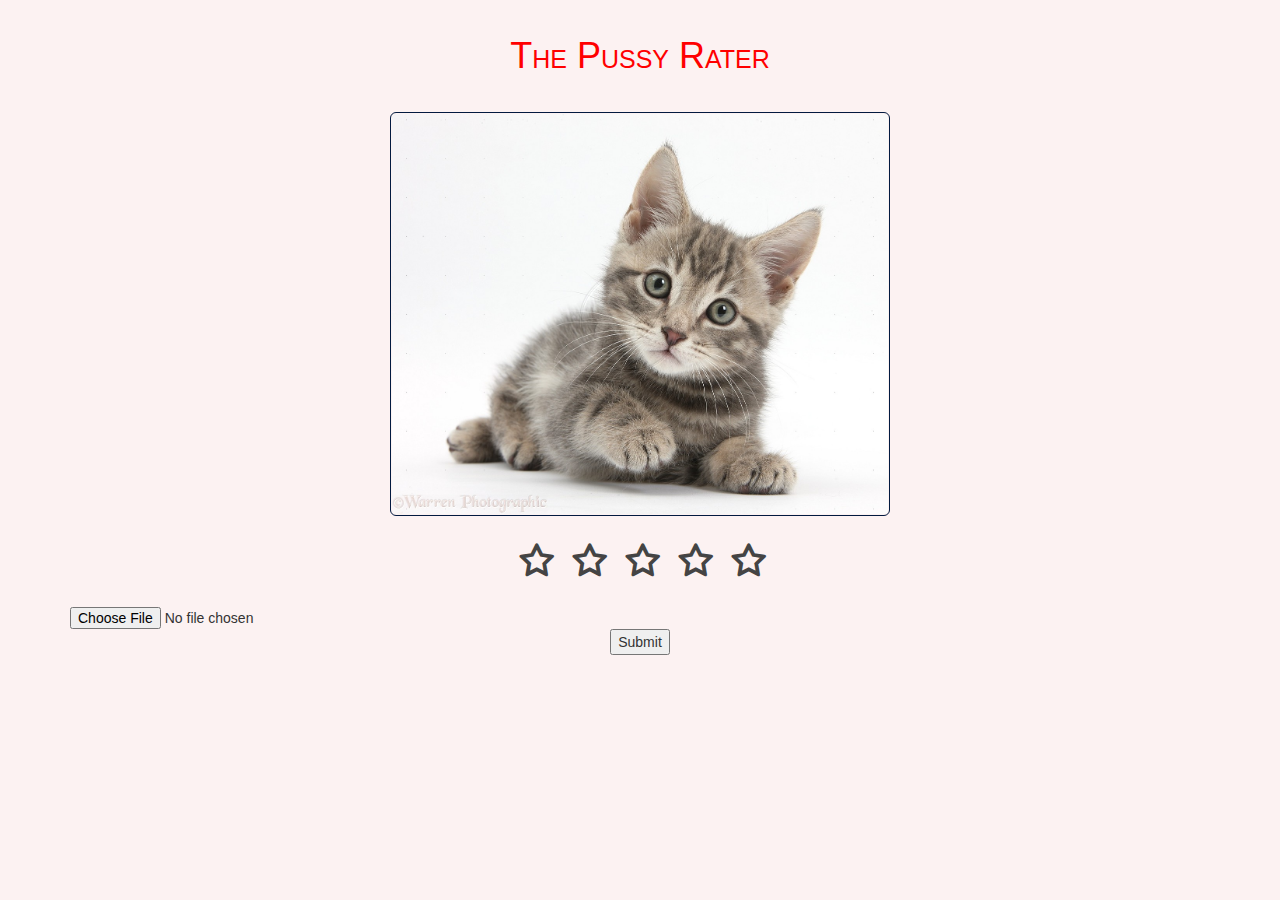
==== html/index.html @ 8aefb0fd "fend and bend combined" ====
<!DOCTYPE html>
<html>
    <head>
        <title>THE PUSSY RATER</title>
         <!-- Latest compiled and minified CSS -->
<link rel="stylesheet" href="https://maxcdn.bootstrapcdn.com/bootstrap/3.3.6/css/bootstrap.min.css">
<link rel="stylesheet" href="css2/style.css">
<link rel="stylesheet" href="//netdna.bootstrapcdn.com/font-awesome/4.2.0/css/font-awesome.min.css">

<!-- jQuery library -->
<script src="https://ajax.googleapis.com/ajax/libs/jquery/2.1.0/jquery.js"></script>
<script src="https://ajax.googleapis.com/ajax/libs/jquery/2.1.0/jquery.min.js"></script>

<script src="js/star-rating.js" type="text/javascript"></script>

<!-- Latest compiled JavaScript -->
<script src="https://maxcdn.bootstrapcdn.com/bootstrap/3.3.6/js/bootstrap.min.js"></script>
<meta name="viewport" content="width=device-width, initial-scale=1">
    </head>
<body>
    
<div id="alusta">
<h1 id="otsikko">The Pussy Rater</h1>


<div class="container">
<p>
<img class="img-responsive img-rounded" id="catimage" src="img/kitten1.jpg"/>
</p>

<div class="stars">
  <form action="">
    <input class="star star-5" id="star-5" type="radio" name="star" onclick="arvostele()"/>
    <label class="star star-5" for="star-5"></label>
    <input class="star star-4" id="star-4" type="radio" name="star" onclick="arvostele()"/>
    <label class="star star-4" for="star-4"></label>
    <input class="star star-3" id="star-3" type="radio" name="star" onclick="arvostele()"/>
    <label class="star star-3" for="star-3"></label>
    <input class="star star-2" id="star-2" type="radio" name="star" onclick="arvostele()"/>
    <label class="star star-2" for="star-2"></label>
    <input class="star star-1" id="star-1" type="radio" name="star" onclick="arvostele()"/>
    <label class="star star-1" for="star-1"></label>
  </form>
</div>

<div id="everything">
<nav>
    <ul class="nav nav-tabs">
        <li role="presentation" class="active"><a id="linka" href="#comment">Comments</a></li>
        <li role="presentation" class="active"><a id="linkb" href="#rating">Rating</a></li>
    </ul>
</nav>
    <div id="commentfield">
        <fieldset>
            <input type="text" placeholder="Name" size="15">
            <input type="text" placeholder="Comment" size="45">
            <input type="submit" value="Send"/><br><br>
        </fieldset>
        <p align="left">Name - Comment</p>
    </div>

    <div id="ratingfield">
        <p>This is a rating.</p>
    </div>
</div>
<input type="file" id="upload" onchange="previewFile()">
<button id="submit" type="submit" onclick="submitFile()">Submit</button>
</div>
</div>
<script src="js/funktiot.js"></script>
<script>
</script>
</body>

</html>
---- html/css2/style.css ----
body {
    text-align: center;
    background-color: #FCF2F2;
}

h1 {
   color: red;
   margin: 1em;
   text-align: center;
   font-variant: small-caps;
}

#everything {
    width: 600px;
    margin: auto;
    margin-bottom: 50px;
    background-color: white;
}

#ratingfield {
    margin: 10px;
    min-height: 150px;
}

#commentfield {
    margin: 10px;
    min-height: 150px;
}

#catimage {
    max-width: 500px;
    margin-left: auto;
    margin-right: auto;
    padding:1px;
    border:1px solid #021a40;
    
}

div.stars {
  width: 270px;
  display: inline-block;
}

input.star { display: none; }

label.star {
  float: right;
  padding: 10px;
  font-size: 36px;
  color: #444;
  transition: all .2s;
}

input.star:checked ~ label.star:before {
  content: '\f005';
  color: #FD4;
  transition: all .25s;
}

input.star-5:checked ~ label.star:before {
  color: #FE7;
  text-shadow: 0 0 20px #952;
}

input.star-1:checked ~ label.star:before { color: #F62; }

label.star:hover { transform: rotate(-15deg) scale(1.3); }

label.star:before {
  content: '\f006';
  font-family: FontAwesome;
}
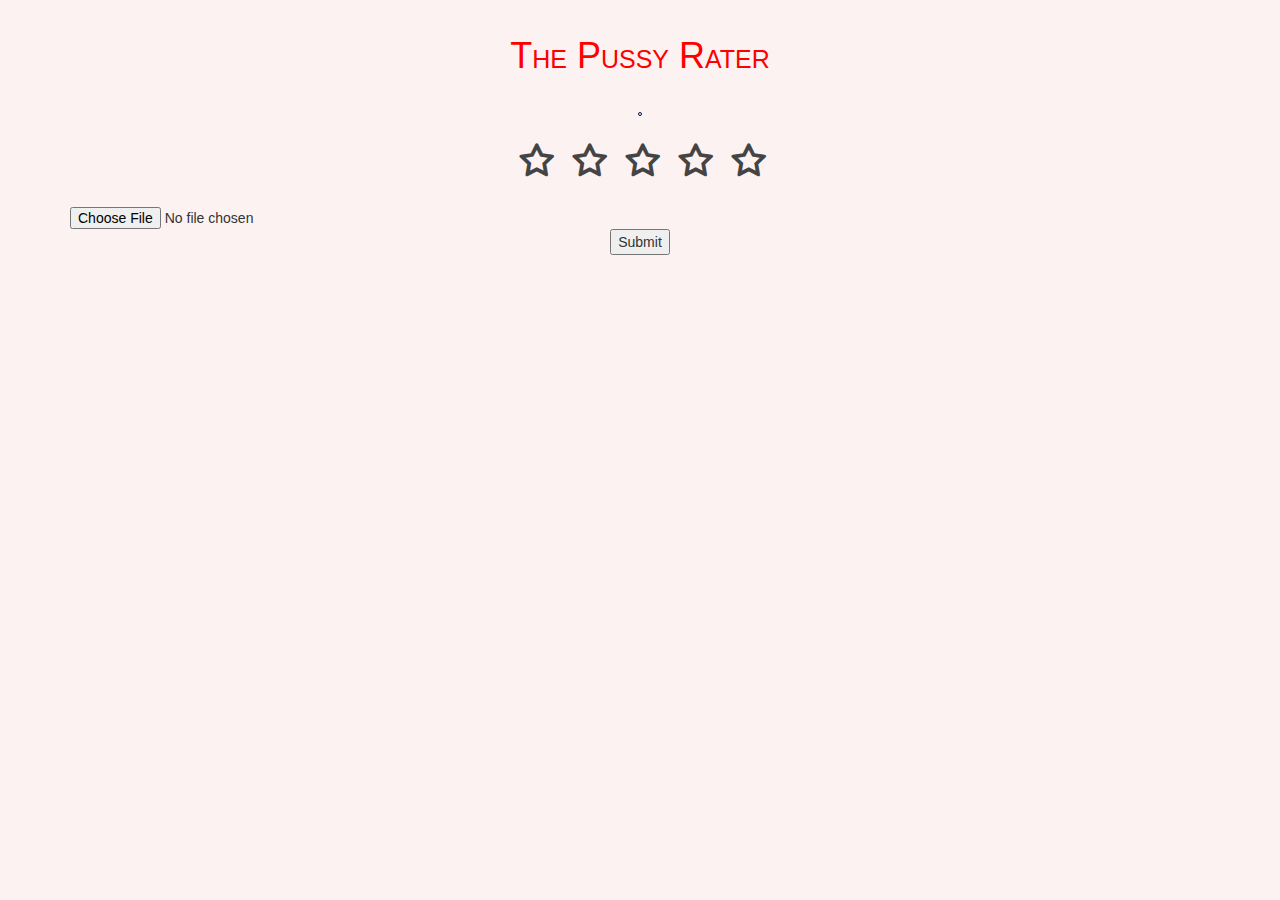
==== commit bb50054d: "rough version" ====
--- a/html/index.html
+++ b/html/index.html
@@ -11,6 +11,8 @@
 <script src="https://ajax.googleapis.com/ajax/libs/jquery/2.1.0/jquery.js"></script>
 <script src="https://ajax.googleapis.com/ajax/libs/jquery/2.1.0/jquery.min.js"></script>
 
+<script src="https://hammerjs.github.io/dist/hammer.js"></script>
+
 <script src="js/star-rating.js" type="text/javascript"></script>
 
 <!-- Latest compiled JavaScript -->
@@ -20,25 +22,28 @@
 <body>
     
 <div id="alusta">
+    <div class="container">
+    
 <h1 id="otsikko">The Pussy Rater</h1>
 
 
-<div class="container">
+
+
 <p>
-<img class="img-responsive img-rounded" id="catimage" src="img/kitten1.jpg"/>
+<img class="img-responsive img-rounded" id="catimage"/>
 </p>
 
 <div class="stars">
   <form action="">
-    <input class="star star-5" id="star-5" type="radio" name="star" onclick="arvostele()"/>
+    <input class="star star-5" id="star-5" type="radio" name="star"/>
     <label class="star star-5" for="star-5"></label>
-    <input class="star star-4" id="star-4" type="radio" name="star" onclick="arvostele()"/>
+    <input class="star star-4" id="star-4" type="radio" name="star" />
     <label class="star star-4" for="star-4"></label>
-    <input class="star star-3" id="star-3" type="radio" name="star" onclick="arvostele()"/>
+    <input class="star star-3" id="star-3" type="radio" name="star" />
     <label class="star star-3" for="star-3"></label>
-    <input class="star star-2" id="star-2" type="radio" name="star" onclick="arvostele()"/>
+    <input class="star star-2" id="star-2" type="radio" name="star" />
     <label class="star star-2" for="star-2"></label>
-    <input class="star star-1" id="star-1" type="radio" name="star" onclick="arvostele()"/>
+    <input class="star star-1" id="star-1" type="radio" name="star"/>
     <label class="star star-1" for="star-1"></label>
   </form>
 </div>
@@ -65,11 +70,11 @@
 </div>
 <input type="file" id="upload" onchange="previewFile()">
 <button id="submit" type="submit" onclick="submitFile()">Submit</button>
+</body>
 </div>
+
 </div>
 <script src="js/funktiot.js"></script>
-<script>
-</script>
-</body>
+
 
 </html>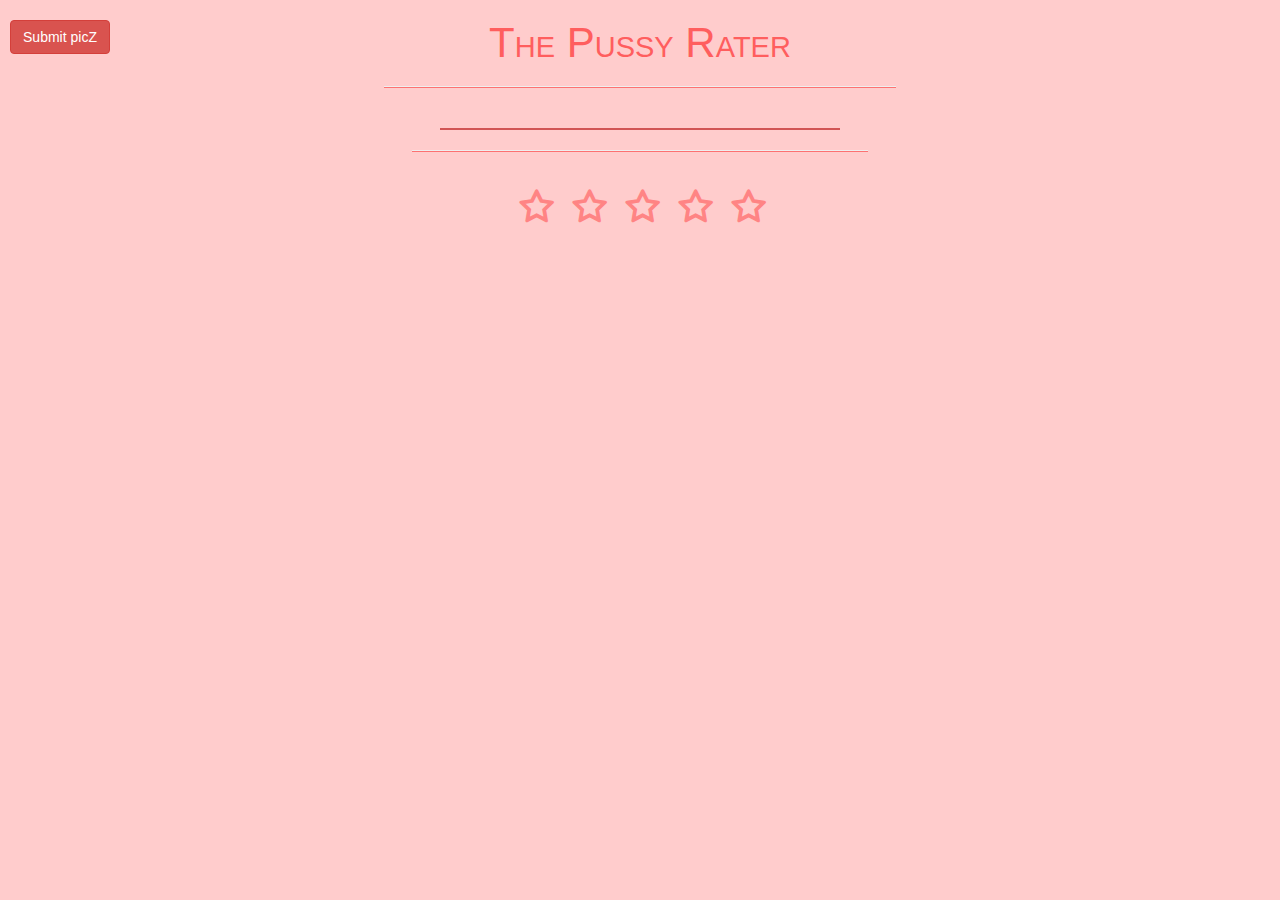
==== commit 9d40c7d5: "so many changes wow" ====
--- a/html/index.html
+++ b/html/index.html
@@ -13,27 +13,27 @@
 
 <script src="https://hammerjs.github.io/dist/hammer.js"></script>
 
-<script src="js/star-rating.js" type="text/javascript"></script>
+
 
 <!-- Latest compiled JavaScript -->
 <script src="https://maxcdn.bootstrapcdn.com/bootstrap/3.3.6/js/bootstrap.min.js"></script>
 <meta name="viewport" content="width=device-width, initial-scale=1">
     </head>
 <body>
+
+<h1 id="otsikko">The Pussy Rater</h1>
+<hr>
+
+<div class="container">
     
-<div id="alusta">
-    <div class="container">
-    
-<h1 id="otsikko">The Pussy Rater</h1>
+<p>
+<img class="img-responsive" id="catimage"/>
+</p>
 
 
+<hr>
 
-
-<p>
-<img class="img-responsive img-rounded" id="catimage"/>
-</p>
-
-<div class="stars">
+<div id="tahti" class="stars">
   <form action="">
     <input class="star star-5" id="star-5" type="radio" name="star"/>
     <label class="star star-5" for="star-5"></label>
@@ -47,33 +47,58 @@
     <label class="star star-1" for="star-1"></label>
   </form>
 </div>
-
+</div>
+<!--EI SKAALAUDU. ONKO MAHDOLLISTA SAADA SKAALAUTUU?-->
 <div id="everything">
-<nav>
-    <ul class="nav nav-tabs">
-        <li role="presentation" class="active"><a id="linka" href="#comment">Comments</a></li>
-        <li role="presentation" class="active"><a id="linkb" href="#rating">Rating</a></li>
-    </ul>
-</nav>
-    <div id="commentfield">
-        <fieldset>
-            <input type="text" placeholder="Name" size="15">
-            <input type="text" placeholder="Comment" size="45">
-            <input type="submit" value="Send"/><br><br>
-        </fieldset>
-        <p align="left">Name - Comment</p>
-    </div>
-
-    <div id="ratingfield">
-        <p>This is a rating.</p>
+    <div class="container">
+        <div class="row">
+            <div class="col-md-8">
+                <ul class="nav nav-tabs" id="myTab">
+                    <li class="active"><a href="#kommentit" data-toggle="tab">Comments</a></li>
+                    <li><a href="#arvosana" data-toggle="tab">Rating</a></li>
+                </ul>
+                <div class="tab-content my-tab">
+                    <div class="tab-pane active" id="kommentit">
+                        <div class="row">
+                            <div class="col-md-12">
+                                <div id="commentfield">
+									<fieldset>
+										<input type="text" placeholder="Nick" id="nimi" size="15">
+										<input type="text" id="kommentti" placeholder="Comment" size="45">
+										<input type="submit" id="comment" value="Send"/><br><br>
+									</fieldset>
+									
+									<!--VOIKS TÄHÄ SAAHA MARGINIA?::)-->
+									<div id="comments" align="left">
+										<p>Plz work</p>
+									</div>
+								</div>
+                            </div>
+                        </div>
+                    </div>
+					<div class="tab-pane" id="arvosana">
+						<div class="row">
+						    <div class="col-md-12">
+								<div id="ratingfield">
+									<p>This is a rating.</p>
+							</div>
+							</div>
+                        </div>
+                    </div>
+                </div>
+            </div>
+        </div>
     </div>
 </div>
-<input type="file" id="upload" onchange="previewFile()">
-<button id="submit" type="submit" onclick="submitFile()">Submit</button>
-</body>
+
+
+<div id="addcat">
+<label class="btn btn-danger" for="upload"><input type="file" id="upload" style="display:none" onchange="previewFile()">
+Submit picZ</label>
 </div>
 
-</div>
+</body>
+
 <script src="js/funktiot.js"></script>
 
 
--- a/html/css2/style.css
+++ b/html/css2/style.css
@@ -1,39 +1,90 @@
 body {
     text-align: center;
-    background-color: #FCF2F2;
+    background-color: #FFCCCC;
 }
 
 h1 {
-   color: red;
-   margin: 1em;
+   color: #FF5E5E;
+   font-family:Arial,  Verdana, Sans-serif;
+   font-size: 3em;
+   margin-bottom: 0em;
    text-align: center;
    font-variant: small-caps;
+}
+
+hr {
+    color: #FD7171;
+    background-color: #FD7171;
+    height: 1px;
+    width: 40%;
 }
 
 #everything {
     width: 600px;
     margin: auto;
     margin-bottom: 50px;
-    background-color: white;
 }
 
-#ratingfield {
-    margin: 10px;
-    min-height: 150px;
+.tab-content {
+	max-width: 600px;
 }
 
-#commentfield {
-    margin: 10px;
-    min-height: 150px;
+#myTab {
+	border-color:#EB7213;
+	max-width: 600px;
+	
 }
 
+#myTab li a {
+	color: #FFCCCC;
+	border-color: #EB7213;
+	background-color:#FF5E5E;
+}
+
+#myTab li.active a {
+	color: #651D1D;
+	border-bottom-color: transparent;
+	background-color:#FFAEAE;
+	}
+	
+.my-tab .tab-pane {
+	border:solid 1px #EB7213;
+	border-top: 0;
+	background-color:#FFAEAE;
+}
+#row {
+	max-width: 500px !important;
+}
+
+fieldset {
+	margin: 20px;	
+	text-align: left;	
+}
+
+p {
+	margin: 20px;
+	text-align: left;
+}
+
+
 #catimage {
-    max-width: 500px;
+    width: 400px;
+    max-height: 500px;
     margin-left: auto;
     margin-right: auto;
-    padding:1px;
-    border:1px solid #021a40;
+    border: 1px solid #D15555;
     
+}
+
+#addcat {
+    position: fixed;
+    top: 20px;
+    left: 10px;
+    width: 100px;
+}
+
+.navbar{ 
+    background-image: none;
 }
 
 div.stars {
@@ -47,7 +98,7 @@
   float: right;
   padding: 10px;
   font-size: 36px;
-  color: #444;
+  color: #FF8484;
   transition: all .2s;
 }
 
@@ -70,3 +121,4 @@
   content: '\f006';
   font-family: FontAwesome;
 }
+
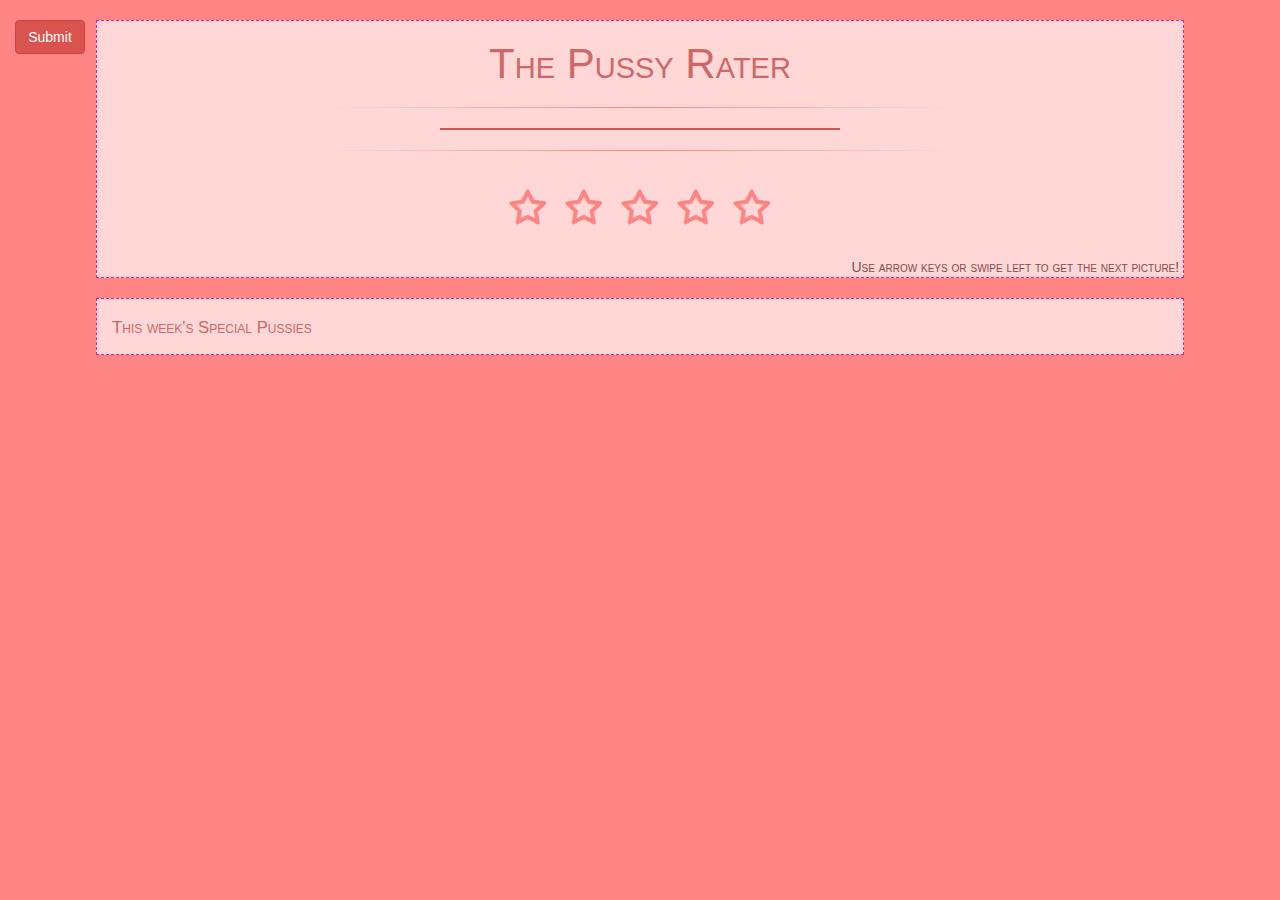
==== commit 2b2c6050: "jasmine&final touches" ====
--- a/html/index.html
+++ b/html/index.html
@@ -11,9 +11,8 @@
 <script src="https://ajax.googleapis.com/ajax/libs/jquery/2.1.0/jquery.js"></script>
 <script src="https://ajax.googleapis.com/ajax/libs/jquery/2.1.0/jquery.min.js"></script>
 
+<!-- Swiping -->
 <script src="https://hammerjs.github.io/dist/hammer.js"></script>
-
-
 
 <!-- Latest compiled JavaScript -->
 <script src="https://maxcdn.bootstrapcdn.com/bootstrap/3.3.6/js/bootstrap.min.js"></script>
@@ -21,67 +20,65 @@
     </head>
 <body>
 
-<h1 id="otsikko">The Pussy Rater</h1>
-<hr>
-
-<div class="container">
-    
-<p>
-<img class="img-responsive" id="catimage"/>
-</p>
-
-
-<hr>
-
-<div id="tahti" class="stars">
-  <form action="">
-    <input class="star star-5" id="star-5" type="radio" name="star"/>
-    <label class="star star-5" for="star-5"></label>
-    <input class="star star-4" id="star-4" type="radio" name="star" />
-    <label class="star star-4" for="star-4"></label>
-    <input class="star star-3" id="star-3" type="radio" name="star" />
-    <label class="star star-3" for="star-3"></label>
-    <input class="star star-2" id="star-2" type="radio" name="star" />
-    <label class="star star-2" for="star-2"></label>
-    <input class="star star-1" id="star-1" type="radio" name="star"/>
-    <label class="star star-1" for="star-1"></label>
-  </form>
-</div>
-</div>
-<!--EI SKAALAUDU. ONKO MAHDOLLISTA SAADA SKAALAUTUU?-->
-<div id="everything">
-    <div class="container">
+<!-- Bootstrap container: sivuston sisalto -->
+<div class="container" id="container">
+    <h1>The Pussy Rater</h1>
+    <hr>
+    <!-- Kissakuva, vaihtuu javascriptilla -->
+    <p>
+        <img class="img-responsive" id="catimage"/>
+    </p>
+    <hr>
+    <!-- Arvostelutahdet -->
+    <div id="tahti" class="stars">
+        <form action="">
+        <input class="star star-5" id="star-5" type="radio" name="star"/>
+        <label class="star star-5" for="star-5"></label>
+        <input class="star star-4" id="star-4" type="radio" name="star" />
+        <label class="star star-4" for="star-4"></label>
+        <input class="star star-3" id="star-3" type="radio" name="star" />
+        <label class="star star-3" for="star-3"></label>
+        <input class="star star-2" id="star-2" type="radio" name="star" />
+        <label class="star star-2" for="star-2"></label>
+        <input class="star star-1" id="star-1" type="radio" name="star"/>
+        <label class="star star-1" for="star-1"></label>
+        </form>
+    </div>
+    <!-- Navigaatio kommenttien ja arvosteluiden valilla -->
+    <div id="everything" role="navigation">
         <div class="row">
-            <div class="col-md-8">
-                <ul class="nav nav-tabs" id="myTab">
+            <div class="col-md-12">
+                <!-- Navin linkit -->
+                <ul class="nav nav-tabs" data-tabs="tabs" id="myTab">
                     <li class="active"><a href="#kommentit" data-toggle="tab">Comments</a></li>
                     <li><a href="#arvosana" data-toggle="tab">Rating</a></li>
                 </ul>
                 <div class="tab-content my-tab">
+                    <!-- Kommenttikenttä -->
                     <div class="tab-pane active" id="kommentit">
                         <div class="row">
                             <div class="col-md-12">
                                 <div id="commentfield">
 									<fieldset>
-										<input type="text" placeholder="Nick" id="nimi" size="15">
-										<input type="text" id="kommentti" placeholder="Comment" size="45">
-										<input type="submit" id="comment" value="Send"/><br><br>
+										<input type="text" class="nickinput" placeholder="Nick" id="nimi"  size="15">
+										<input type="text" class="commentinput" id="kommentti"  placeholder="Comment" size="45">
+										<input type="submit" id="comment" value="Send"/>
 									</fieldset>
-									
-									<!--VOIKS TÄHÄ SAAHA MARGINIA?::)-->
-									<div id="comments" align="left">
+									<hr id="valiviiva">
+									<div id="comments">
 										<p>Plz work</p>
 									</div>
 								</div>
                             </div>
                         </div>
                     </div>
+                    <!-- Arvostelukentta -->
 					<div class="tab-pane" id="arvosana">
 						<div class="row">
 						    <div class="col-md-12">
 								<div id="ratingfield">
 									<p>This is a rating.</p>
-							</div>
+							    </div>
 							</div>
                         </div>
                     </div>
@@ -89,17 +86,26 @@
             </div>
         </div>
     </div>
+
+    <div id="swipetext">
+        Use arrow keys or swipe left to get the next picture!
+    </div>
+</div> <!-- Container paattyy -->
+
+<!-- Submit-button-->
+<div id="addcat">
+    <label class="btn btn-danger" for="upload"><input type="file" id="upload" style="display:none" onchange="previewFile()">
+    Submit</label>
 </div>
 
-
-<div id="addcat">
-<label class="btn btn-danger" for="upload"><input type="file" id="upload" style="display:none" onchange="previewFile()">
-Submit picZ</label>
+<div class="container" id="monthlypics">
+    <h3>This week's Special Pussies</h3>
+    <div id="bestPussies"></div>
 </div>
 
+<script src="js/funktiot.js"></script>
 </body>
 
-<script src="js/funktiot.js"></script>
 
 
 </html>--- a/html/css2/style.css
+++ b/html/css2/style.css
@@ -1,10 +1,19 @@
 body {
+    background-color: #FF8484;
     text-align: center;
-    background-color: #FFCCCC;
+}
+
+/* Bootstrapin container-luokan lisamaarittelyja */
+.container {
+    background-color: #FFD7D7 !important;
+    width: 85%;
+    margin-top: 20px;
+    border: 1px dashed deeppink;
+    margin-bottom: 20px;
 }
 
 h1 {
-   color: #FF5E5E;
+   color: #CE6868 !important;
    font-family:Arial,  Verdana, Sans-serif;
    font-size: 3em;
    margin-bottom: 0em;
@@ -12,48 +21,55 @@
    font-variant: small-caps;
 }
 
-hr {
-    color: #FD7171;
-    background-color: #FD7171;
-    height: 1px;
-    width: 40%;
+h3 {
+   color: #CE6868 !important;
+   font-family: Arial,  Verdana, Sans-serif;
+   font-size: 1.2em;
+   margin-bottom: 1em;
+   text-align: left;
+   font-variant: small-caps;
 }
 
+hr {
+    border: 0;
+    height: 1px;
+    background: #FF8484;
+    background-image: linear-gradient(to right, #FFD7D7, #FF8484, #FFD7D7);
+    width: 60%;
+}
+
+#valiviiva {
+    background-image: linear-gradient(to right, #FFBEBE, #FF8484, #FFBEBE);
+    width: 80%;
+}
+
+/* Navtabin maarittelyja */
 #everything {
-    width: 600px;
+    width: 80%;
     margin: auto;
     margin-bottom: 50px;
 }
 
-.tab-content {
-	max-width: 600px;
+#myTab {
+	border-color:#CE6868;
 }
 
-#myTab {
-	border-color:#EB7213;
-	max-width: 600px;
-	
+#myTab li a {  /* navin linkki */
+	color: #FFCCCC;
+	border-color: #CE6868;
+	background-color:#CE6868;
 }
 
-#myTab li a {
-	color: #FFCCCC;
-	border-color: #EB7213;
-	background-color:#FF5E5E;
-}
-
-#myTab li.active a {
-	color: #651D1D;
+#myTab li.active a {  /* aktiivisena oleva navin linkki */
+	color: #8A4A4A;
 	border-bottom-color: transparent;
-	background-color:#FFAEAE;
+	background-color:#FFBEBE;
 	}
 	
 .my-tab .tab-pane {
-	border:solid 1px #EB7213;
+	border:solid 1px #CE6868;
 	border-top: 0;
-	background-color:#FFAEAE;
-}
-#row {
-	max-width: 500px !important;
+	background-color:#FFBEBE;
 }
 
 fieldset {
@@ -62,10 +78,44 @@
 }
 
 p {
+    color: #8A4A4A;
 	margin: 20px;
 	text-align: left;
 }
 
+.nickinput {
+    max-width: 20%;
+}
+.commentinput {
+    max-width: 50%;
+}
+
+#comments {
+    margin: 20px;
+    color: #8A4A4A;
+    text-align: left;
+}
+
+#ratingfield {
+    margin: 20px;
+    margin-bottom: 50px;
+    color: #8A4A4A;
+}
+
+#cat {
+    max-height: 100px;
+    border: 1px solid #D15555;
+}
+
+#bestPussies{
+    width: 60%;
+    margin: auto;
+}
+
+.prating {
+    margin: 0px 0px 10px 0px;
+    text-align: left;
+}
 
 #catimage {
     width: 400px;
@@ -75,20 +125,27 @@
     border: 1px solid #D15555;
     
 }
-
+/* submit-buttonin paikan maarittely */
 #addcat {
     position: fixed;
     top: 20px;
-    left: 10px;
     width: 100px;
+}
+
+#swipetext {
+    color: #8A4A4A;
+    font-variant: small-caps;
+    text-align: right;
+    position: relative;
+    left: 0.8em;
 }
 
 .navbar{ 
     background-image: none;
 }
 
+/* Tahdiston koodi: http://www.cssscript.com/simple-5-star-rating-system-with-css-and-html-radios/ */
 div.stars {
-  width: 270px;
   display: inline-block;
 }
 
@@ -97,7 +154,7 @@
 label.star {
   float: right;
   padding: 10px;
-  font-size: 36px;
+  font-size: 3vw;
   color: #FF8484;
   transition: all .2s;
 }
